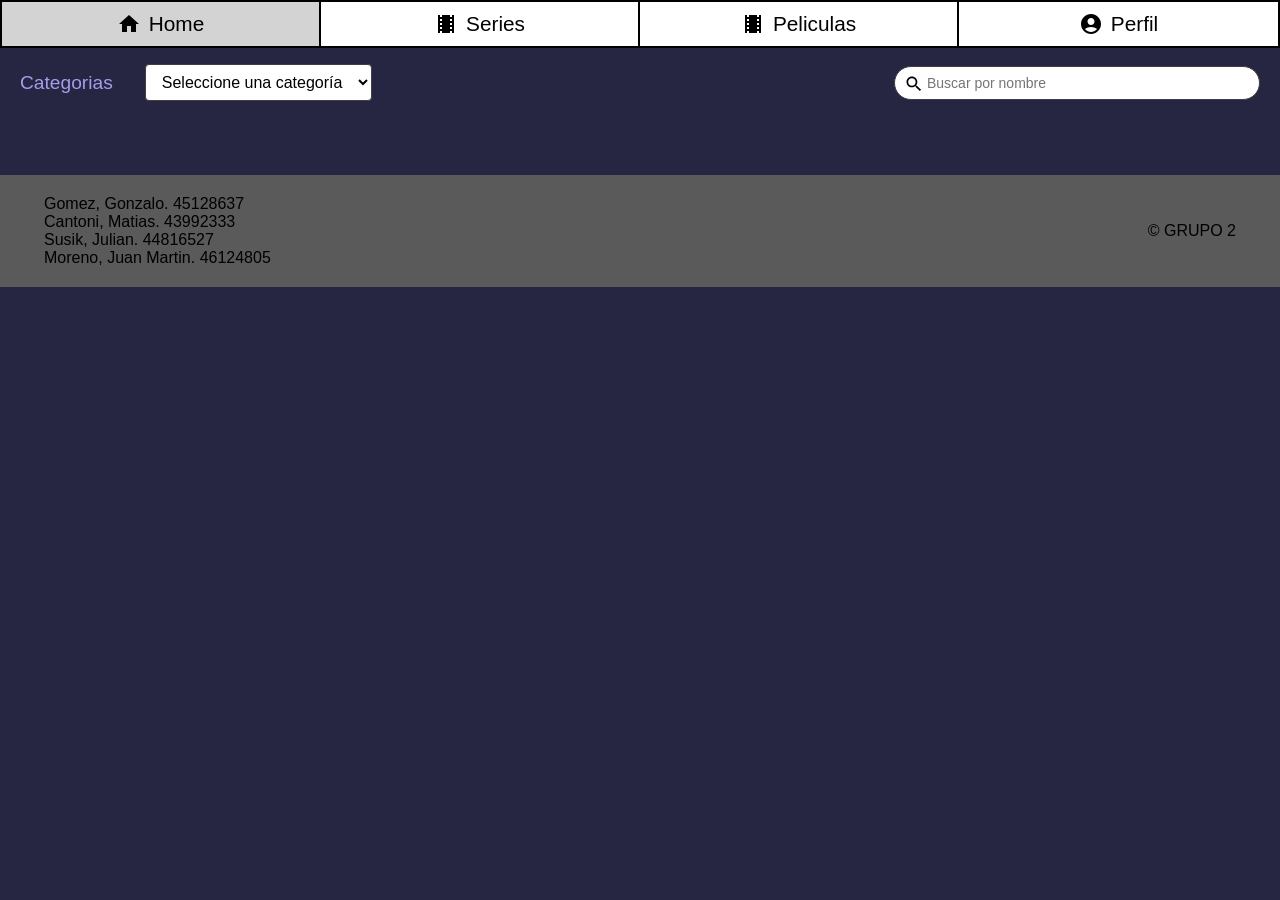
==== paginas/pantalla-principal.html @ fdad0165 "Add files via upload" ====
<!DOCTYPE html>
<html lang="en">

<head>
    <meta charset="UTF-8">
    <meta name="viewport" content="width=device-width, initial-scale=1.0">
    <title>Home</title>
    <link rel="stylesheet" href="../css/pantalla-principalStyles.css">
    <link rel="stylesheet" href="../css/headerStyles.css">
    <link rel="stylesheet" href="../css/footerStyles.css">
    <link href="../images/icon.png" rel="shortcut icon">
</head>

<body>
    <header class="header">
        <nav class="header_nav">


            <a href="../paginas/pantalla-principal.html">
                <svg class="icon-header" xmlns="http://www.w3.org/2000/svg" height="24px" viewBox="0 0 24 24"
                    width="24px" fill="black">
                    <path d="M0 0h24v24H0z" fill="none" />
                    <path d="M10 20v-6h4v6h5v-8h3L12 3 2 12h3v8z" />
                </svg>
                Home

            </a>
            <a href="../paginas/serie.html">
                <svg class="icon-header" xmlns="http://www.w3.org/2000/svg" height="24px" viewBox="0 0 24 24"
                    width="24px" fill="black">
                    <path d="M0 0h24v24H0z" fill="none" />
                    <path
                        d="M18 3v2h-2V3H8v2H6V3H4v18h2v-2h2v2h8v-2h2v2h2V3h-2zM8 17H6v-2h2v2zm0-4H6v-2h2v2zm0-4H6V7h2v2zm10 8h-2v-2h2v2zm0-4h-2v-2h2v2zm0-4h-2V7h2v2z" />
                </svg>
                Series



            </a>
            <a href="../paginas/pelicula.html">
                <svg class="icon-header" xmlns="http://www.w3.org/2000/svg" height="24px" viewBox="0 0 24 24"
                    width="24px" fill="black">
                    <path d="M0 0h24v24H0z" fill="none" />
                    <path
                        d="M18 3v2h-2V3H8v2H6V3H4v18h2v-2h2v2h8v-2h2v2h2V3h-2zM8 17H6v-2h2v2zm0-4H6v-2h2v2zm0-4H6V7h2v2zm10 8h-2v-2h2v2zm0-4h-2v-2h2v2zm0-4h-2V7h2v2z" />
                </svg>
                Peliculas</a>
            <a href="../paginas/perfil.html">
                <svg class="icon-header" xmlns="http://www.w3.org/2000/svg" enable-background="new 0 0 24 24"
                    height="24px" viewBox="0 0 24 24" width="24px" fill="black">
                    <g>
                        <rect fill="none" height="24" width="24" />
                    </g>
                    <g>
                        <path
                            d="M12 2C6.48 2 2 6.48 2 12s4.48 10 10 10 10-4.48 10-10S17.52 2 12 2zm0 4c1.93 0 3.5 1.57 3.5 3.5S13.93 13 12 13s-3.5-1.57-3.5-3.5S10.07 6 12 6zm0 14c-2.03 0-4.43-.82-6.14-2.88C7.55 15.8 9.68 15 12 15s4.45.8 6.14 2.12C16.43 19.18 14.03 20 12 20z" />
                    </g>
                </svg>
                Perfil</a>

        </nav>
    </header>
    <main class="main">
        <section class="seccion-filtros">
            
            <form method="get">
                <div class="filtro-categoria">
                    <label for="categoria">Categorias</label>
                    <select class="categoria" name="categoria" id="categoria">
                        <option value="" >Seleccione una categoría</option>
                        <option value="accion">Accion</option>
                        <option value="drama">Drama</option>
                        <option value="comedia">Comedia</option>
                        <option value="terror">Terror</option>
                    </select>
                </div>
                <div>
                    <svg class="icon-filtro" xmlns="http://www.w3.org/2000/svg" height="24px" viewBox="0 0 24 24"
                        width="24px" fill="black">
                        <path d="M0 0h24v24H0z" fill="none" />
                        <path
                            d="M15.5 14h-.79l-.28-.27C15.41 12.59 16 11.11 16 9.5 16 5.91 13.09 3 9.5 3S3 5.91 3 9.5 5.91 16 9.5 16c1.61 0 3.09-.59 4.23-1.57l.27.28v.79l5 4.99L20.49 19l-4.99-5zm-6 0C7.01 14 5 11.99 5 9.5S7.01 5 9.5 5 14 7.01 14 9.5 11.99 14 9.5 14z" />
                    </svg>
                    <input class="buscar" type="text" id="buscador" name="buscador" placeholder="Buscar por nombre">
                </div>
            </form>
        </section>



        <section class="contenido">
            <div class="grilla-contenido">

            </div>
        </section>
    </main>
    <footer>
        <div class="footer__izquierda">
            <p>Gomez, Gonzalo. 45128637</p>
            <p>Cantoni, Matias. 43992333</p>
            <p>Susik, Julian. 44816527</p>
            <p>Moreno, Juan Martin. 46124805</p>
        </div>
        <div class="footer__derecha">
            <p>© GRUPO 2</p>
        </div>
    </footer>
    <script src="../js/dinamicaPantallaPrincipal.js"></script>
</body>


</html>
---- css/pantalla-principalStyles.css ----
* {
  margin: 0;
  padding: 0;
}

body {
  background-color: #262643;
}

.header_nav a:first-of-type {
  background-color: lightgrey;
}

.corazon {
  display: flex;
  justify-content: center;
  font-size: 24px;
  color: gray;
  cursor: pointer;
  transition: color 0.2s ease;
  margin-left: 8px;
}

.corazon.favorito {
  color: hotpink;
}
.section__button--cerrarSesion a:hover {
  background-color: rgb(218, 69, 69);
  border-radius: 1.5em;
}

form {
  display: flex;
  align-items: center;
  justify-content: space-between;
  padding: 1rem 1.25rem;

}

.filtro-categoria {
  display: flex;
  align-items: center;
  gap: 2rem;
}

.seccion-filtros label {
  font-size: 1.2rem;
  color: #a59de9;
  margin: 0;
}

.categoria {
  padding: 0.5rem 0.75rem;
  ;
  border: 0.06rem solid #3f3f3f;
  border-radius: 0.25rem;
  font-size: 1rem;
  background-color: white;
  min-width: 12.5rem;
  cursor: pointer;

}

option {
  border-right: 1px solid #000000;
}

.buscar {
  padding: 0.5rem 0.75rem 0.5rem 2rem;
  border: 0.0625rem solid #3f3f3f;
  border-radius: 1.25rem;
  font-size: 0.875rem;
  width: 20rem;
  background-color: white;
}

.icon-header {
  padding-right: 0.5rem;
}

div {
  position: relative;
  display: inline-block;
}

.icon-filtro {
  position: absolute;
  top: 0.5rem;
  left: 0.625rem;

  width: 1.25rem;
  height: 1.25rem;
}

.contenido {
  padding: 0.5rem;
  max-width: 88%;
  margin: 0 auto;
}

.grilla-contenido {
  display: grid;
  grid-template-columns: repeat(4, 1fr);
  grid-template-rows: repeat(3, 1fr);
  gap: 0.8rem;
}

.tarjeta-contenido {
  display: block;
  cursor: pointer;
  background-color: #605c93;
  text-decoration: none;
}


.tarjeta-contenido img {
  width: 100%;
  aspect-ratio: 2 / 3;
  object-fit: cover;
  object-position: center;
  display: block;
  transition: transform 0.3s ease;
}

.titulo-tarjeta{
  display: flex;
  justify-content: center;      
  align-items: center;          
  text-align: center;
  height: 2.5em;                
  padding: 0 0.5em;  
  text-decoration: none;
  color: #ecd5ed;
}

.tarjeta-contenido:hover img {
  transform: scale(0.9);
}

@media (max-width: 768px) {
  .grilla-contenido {
    grid-template-columns: repeat(2, 1fr);
  }

  form {
    flex-direction: column;
    gap: 1rem;
  }

  .buscar {
    width: 100%;
  }
}


@media (max-width: 375px) {
  .grilla-contenido {
    grid-template-columns: 1fr;
  }

  .buscar {
    font-size: 0.8rem;
    padding: 0.4rem 0.6rem 0.4rem 1.8rem;
    width: 100%;
  }

  .categoria {
    font-size: 0.9rem;
    min-width: 100%;
  }

  .filtro-categoria {
    flex-direction: column;
    gap: 1rem;
    width: 100%;
  }

}
---- css/headerStyles.css ----
* {
  margin: 0;
  padding: 0;
  font-family: Verdana, Geneva, Tahoma, sans-serif;
}

.header {
  background-color: white;
  border: 0.125rem solid #000;
  padding: 0.3125rem 0;

}

.header_nav {
  display: grid;
  grid-template-columns: repeat(4, 1fr);
  align-items: center;
  text-align: center;

}

.icon-header {
  padding-right: 0.5rem;
}

.header_nav a {
  display: flex;
  align-items: center;
  justify-content: center;
  text-decoration: none;
  color: #000;
  padding: 0.3125rem;
  transition: all 0.3s ease;
  font-size: 1.3rem;
  position: relative;
  border-right: 0.125rem solid #000;
  height: 100%;
}

.header_nav a:last-of-type {
  border-right: none;
}



.header_nav a:hover {
  background-color: rgba(185, 185, 185, 0.6);
  border-radius: 0.3125rem;
}

@media (max-width: 768px) {
  .header_nav {
    grid-template-columns: repeat(2, 1fr);
    row-gap: 0.5rem;
  }

}


@media (max-width: 375px) {
  .header_nav a {
    font-size: 1rem;
    padding: 0.25rem;
  }

}
---- css/footerStyles.css ----
footer {
    background-color: rgb(90, 90, 90);
    display: flex;
    flex-direction: row;
    justify-content: space-between;
    padding: 1.25em;
    align-items: center;
    margin-top: 1em;
}

.footer__izquierda {
    margin-left: 1.5em;
}

.footer__derecha {
    margin-right: 1.5em;
}
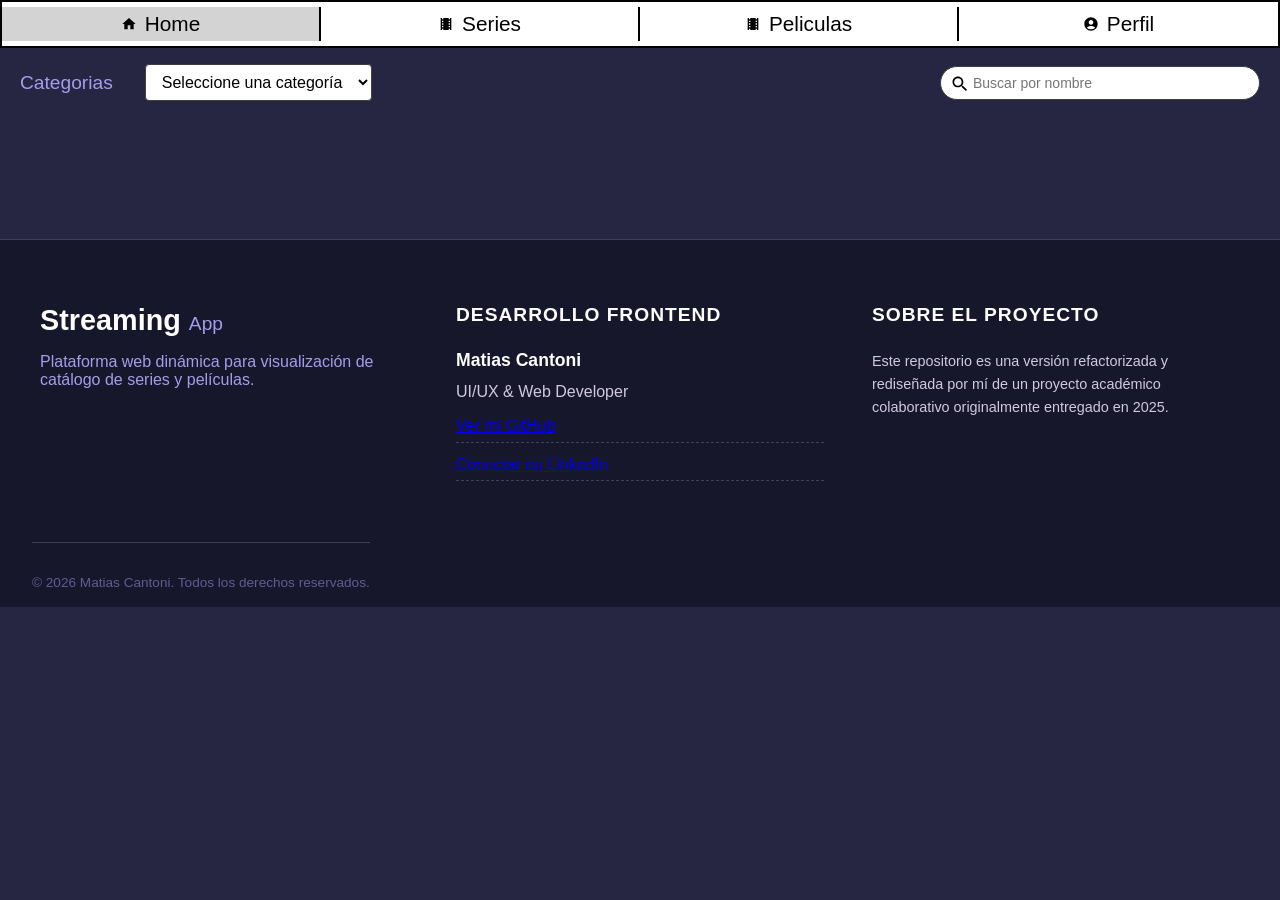
==== commit 9288f09b: "cambios para portafolio" ====
--- a/paginas/pantalla-principal.html
+++ b/paginas/pantalla-principal.html
@@ -94,15 +94,39 @@
             </div>
         </section>
     </main>
-    <footer>
-        <div class="footer__izquierda">
-            <p>Gomez, Gonzalo. 45128637</p>
-            <p>Cantoni, Matias. 43992333</p>
-            <p>Susik, Julian. 44816527</p>
-            <p>Moreno, Juan Martin. 46124805</p>
+    <footer class="footer">
+        <div class="footer-container">
+            
+            <div class="footer-columna marca">
+            <h2>Streaming <span>App</span></h2>
+            <p>Plataforma web dinámica para visualización de catálogo de series y películas.</p>
+            </div>
+
+            <div class="footer-columna equipo">
+            <h3>Desarrollo Frontend</h3>
+            <ul>
+                <li style="border: none; padding: 0; color: #fdfdfd; font-size: 1.1rem;">
+                <strong>Matias Cantoni</strong>
+                </li>
+                <li style="border: none; padding: 0; margin-bottom: 1rem;">
+                UI/UX & Web Developer
+                </li>
+                <li><a href="https://github.com/MatiasCantoni" target="_blank">Ver mi GitHub</a></li>
+                <li><a href="https://www.linkedin.com/in/matiascantoni2002" target="_blank">Conectar en LinkedIn</a></li>
+            </ul>
+            </div>
+
+            <div class="footer-columna legal">
+            <h3>Sobre el proyecto</h3>
+            <p style="color: #d1cadd; font-size: 0.9rem; line-height: 1.6;">
+                Este repositorio es una versión refactorizada y rediseñada por mí de un proyecto académico colaborativo originalmente entregado en 2025.
+            </p>
+            </div>
+
         </div>
-        <div class="footer__derecha">
-            <p>© GRUPO 2</p>
+
+        <div class="footer-bottom">
+            <p>&copy; 2026 Matias Cantoni. Todos los derechos reservados.</p>
         </div>
     </footer>
     <script src="../js/dinamicaPantallaPrincipal.js"></script>
--- a/css/pantalla-principalStyles.css
+++ b/css/pantalla-principalStyles.css
@@ -1,8 +1,9 @@
 * {
   margin: 0;
   padding: 0;
-}
-
+  box-sizing: border-box; /* Esto evita que los bordes rompan tu grid */
+  font-family: 'Segoe UI', Roboto, Helvetica, Arial, sans-serif;
+}
 body {
   background-color: #262643;
 }
@@ -15,7 +16,7 @@
   display: flex;
   justify-content: center;
   font-size: 24px;
-  color: gray;
+  color: white;
   cursor: pointer;
   transition: color 0.2s ease;
   margin-left: 8px;
@@ -106,12 +107,72 @@
 }
 
 .tarjeta-contenido {
+  display: flex;
+  flex-direction: column;
+  background-color: #5c5589; /* El color de fondo de la zona de texto */
+  border-radius: 12px;
+  overflow: hidden; /* Hace que la imagen respete las puntas redondeadas */
+  text-decoration: none;
+  transition: transform 0.3s ease, box-shadow 0.3s ease;
+}
+.tarjeta-contenido:hover {
+  transform: scale(1.03); /* Un zoom sutil a toda la tarjeta */
+  box-shadow: 0 10px 20px rgba(0,0,0,0.5);
+}
+.imagen-contenedor {
+  position: relative;
+  width: 100%;
+  aspect-ratio: 2 / 3;
+  overflow: hidden; 
+}
+
+.imagen-contenedor img {
+  width: 100%;
+  height: 100%;
+  object-fit: cover;
   display: block;
-  cursor: pointer;
-  background-color: #605c93;
-  text-decoration: none;
-}
-
+}
+.gradiente {
+  position: absolute;
+  bottom: 0;
+  left: 0;
+  width: 100%;
+  height: 40%;
+  background: linear-gradient(to top, #5c5589, transparent);
+}
+.info-tarjeta {
+  padding: 0.5rem 1rem 1rem 1rem;
+  text-align: center;
+  display: flex;
+  flex-direction: column;
+  align-items: center;
+}
+
+.titulo-tarjeta {
+  color: #fdfdfd;
+  font-size: 1.1rem;
+  font-weight: bold;
+  margin-bottom: 0.3rem;
+  /* Estas 3 líneas evitan que un título muy largo rompa la tarjeta */
+  white-space: nowrap;
+  overflow: hidden;
+  text-overflow: ellipsis;
+  width: 100%;
+}
+
+.metadata-tarjeta {
+  color: #d1cadd;
+  font-size: 0.75rem;
+  margin-bottom: 0.8rem;
+}
+
+/* La línea sutil que separa el texto del corazón */
+.divisor {
+  width: 80%;
+  height: 1px;
+  background-color: rgba(255, 255, 255, 0.15);
+  margin-bottom: 0.8rem;
+}
 
 .tarjeta-contenido img {
   width: 100%;
@@ -119,7 +180,8 @@
   object-fit: cover;
   object-position: center;
   display: block;
-  transition: transform 0.3s ease;
+  border-radius: 8px;
+  transition: transform 0.3s ease, box-shadow 0.3s ease;
 }
 
 .titulo-tarjeta{
@@ -132,9 +194,9 @@
   text-decoration: none;
   color: #ecd5ed;
 }
-
 .tarjeta-contenido:hover img {
-  transform: scale(0.9);
+  transform: scale(1.05);
+  box-shadow: 0 10px 20px rgba(0, 0, 0, 0.6);
 }
 
 @media (max-width: 768px) {
@@ -153,7 +215,7 @@
 }
 
 
-@media (max-width: 375px) {
+@media (max-width: 426px) {
   .grilla-contenido {
     grid-template-columns: 1fr;
   }
@@ -174,5 +236,14 @@
     gap: 1rem;
     width: 100%;
   }
-
+  .titulo-tarjeta {
+  font-size: 0.97rem;
+  font-weight: bold;
+  margin-bottom: 0.3rem;
+  /* Estas 3 líneas evitan que un título muy largo rompa la tarjeta */
+  white-space: nowrap;
+  overflow: hidden;
+  text-overflow: ellipsis;
+  width: 100%;
+}
 }
--- a/css/footerStyles.css
+++ b/css/footerStyles.css
@@ -1,17 +1,80 @@
-footer {
-    background-color: rgb(90, 90, 90);
-    display: flex;
-    flex-direction: row;
-    justify-content: space-between;
-    padding: 1.25em;
-    align-items: center;
-    margin-top: 1em;
+/* CONTENEDOR PRINCIPAL DEL FOOTER */
+.footer {
+  background-color: #17172b; /* Un tono aún más oscuro que el fondo principal para delimitar el final */
+  color: #a59de9;
+  padding: 4rem 2rem 1rem 2rem;
+  margin-top: 5rem;
+  border-top: 1px solid #3f3f5a; /* Una línea sutil para separarlo del contenido */
+  font-family: 'Segoe UI', Tahoma, Geneva, Verdana, sans-serif;
 }
 
-.footer__izquierda {
-    margin-left: 1.5em;
+/* GRILLA PARA LAS COLUMNAS */
+.footer-container {
+  max-width: 1200px;
+  margin: 0 auto;
+  display: grid;
+  /* Esta línea mágica hace que se adapte a celulares automáticamente */
+  grid-template-columns: repeat(auto-fit, minmax(250px, 1fr));
+  gap: 3rem;
+  margin-bottom: 3rem;
 }
 
-.footer__derecha {
-    margin-right: 1.5em;
+.footer-columna h2 {
+  color: #fdfdfd;
+  font-size: 1.8rem;
+  margin-bottom: 1rem;
+}
+
+.footer-columna h2 span {
+  color: #a59de9;
+  font-size: 1.2rem;
+  font-weight: normal;
+}
+
+.footer-columna h3 {
+  color: #fdfdfd;
+  font-size: 1.2rem;
+  margin-bottom: 1.5rem;
+  text-transform: uppercase;
+  letter-spacing: 1px;
+}
+
+.footer-columna ul {
+  list-style: none; 
+  padding: 0;
+}
+
+.equipo li {
+  margin-bottom: 0.8rem;
+  display: flex;
+  justify-content: space-between;
+  border-bottom: 1px dashed #3f3f5a;
+  padding-bottom: 0.4rem;
+  color: #d1cadd;
+}
+
+.equipo li span {
+  color: #605c93; 
+  font-size: 0.9rem;
+}
+
+.legal a {
+  color: #a59de9;
+  text-decoration: none;
+  display: inline-block;
+  margin-bottom: 0.8rem;
+  transition: color 0.3s ease;
+}
+
+.legal a:hover {
+  color: #fdfdfd; /* Se iluminan al pasar el mouse */
+}
+
+/* LA BARRA INFERIOR */
+.footer-bottom {
+  text-align: center;
+  padding-top: 2rem;
+  border-top: 1px solid #3f3f5a;
+  font-size: 0.85rem;
+  color: #605c93;
 }
